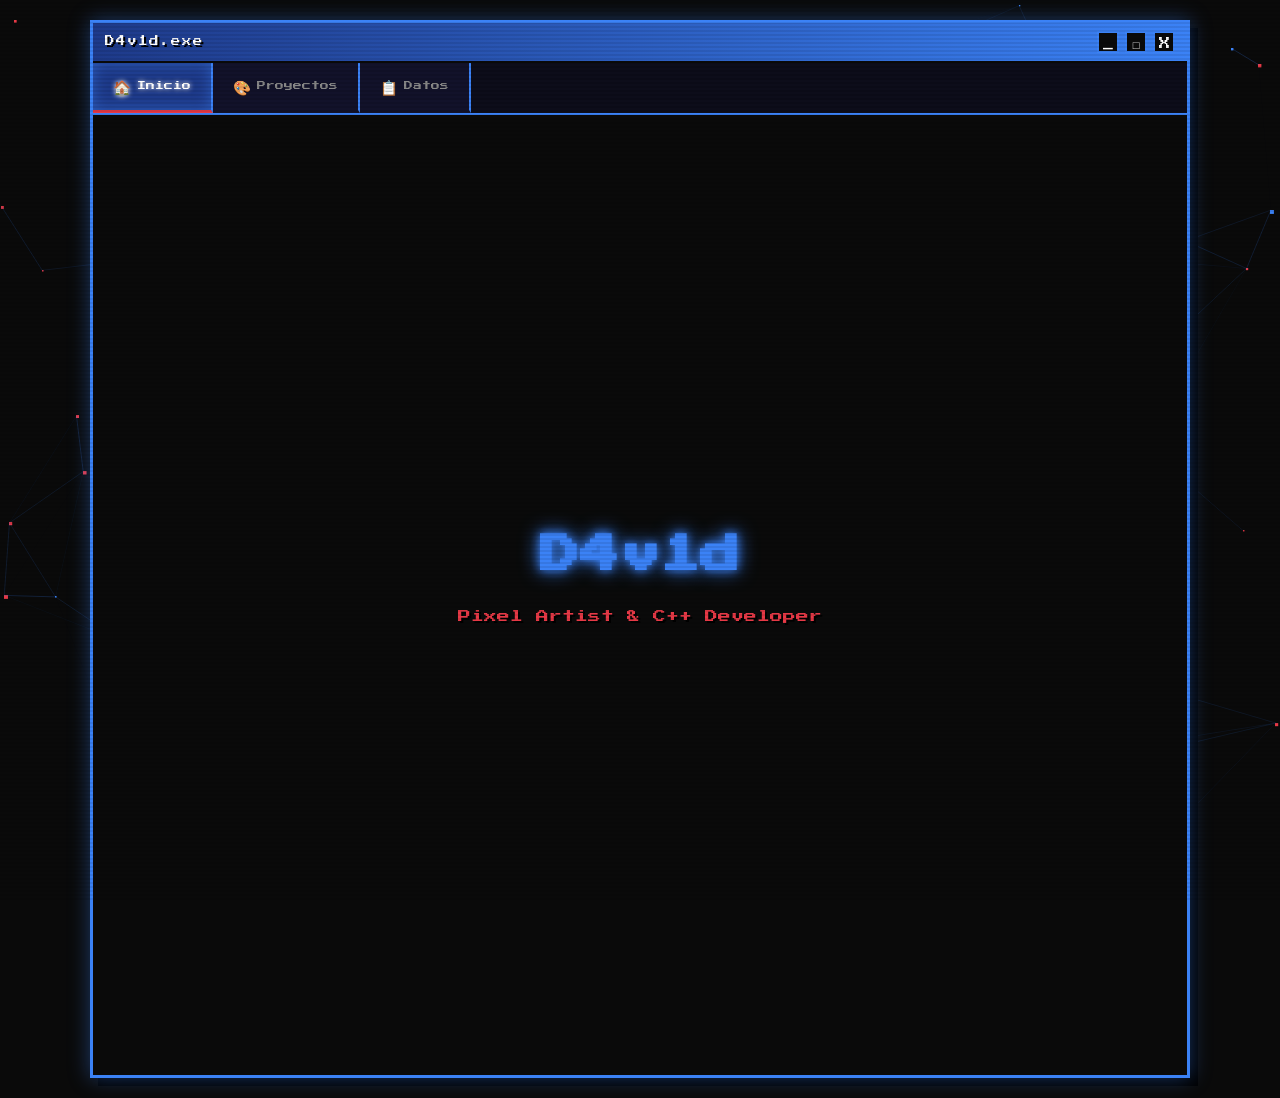
==== portafolio-d4v1d/index.html @ 5af3ea30 "Add files via upload Primera versión del portafolio" ====
<!DOCTYPE html>
<html lang="es">
<head>
    <meta charset="UTF-8">
    <meta name="viewport" content="width=device-width, initial-scale=1.0">
    <title>D4v1d | Pixel Art & Code</title>
    <link rel="stylesheet" href="css/estilo.css">
</head>
<body>
    <canvas id="fondoCanvas"></canvas>
    
    <!-- BARRA DE HERRAMIENTAS RETRO -->
    <div class="ventana-retro">
        <!-- Barra de título -->
        <div class="barra-titulo">
            <span class="titulo-ventana">D4v1d.exe</span>
            <div class="botones-ventana">
                <span class="btn-min">_</span>
                <span class="btn-max">□</span>
                <span class="btn-close">X</span>
            </div>
        </div>
        
        <!-- Pestañas de navegación -->
        <nav class="pestanas">
            <a href="index.html" class="pestana activa">
                <span class="icono-pestana">🏠</span> Inicio
            </a>
            <a href="proyectos.html" class="pestana">
                <span class="icono-pestana">🎨</span> Proyectos
            </a>
            <a href="datos.html" class="pestana">
                <span class="icono-pestana">📋</span> Datos
            </a>
        </nav>
        
        <!-- Contenido principal -->
        <div class="contenido-ventana">
            <header class="hero">
                <h1 class="nombre">D4v1d</h1>
                <p class="subtitulo">Pixel Artist & C++ Developer</p>
            </header>
        </div>
    </div>

    <script src="js/particulas.js"></script>
    <!-- CAPA DE TRANSICIÓN PIXELADA -->
    <div class="transicion-pixel" id="transicionPixel"></div>

    <script>
        // Transición pixelada al cambiar de página
        document.addEventListener('DOMContentLoaded', function() {
            const capaTransicion = document.getElementById('transicionPixel');
            
            // Al hacer clic en cualquier enlace interno
            document.querySelectorAll('a[href]').forEach(enlace => {
                // Solo enlaces internos (mismo origen)
                if (enlace.hostname === window.location.hostname || enlace.hostname === '') {
                    enlace.addEventListener('click', function(e) {
                        const href = this.getAttribute('href');
                        // Evitar enlaces a anclas o javascript
                        if (href && href !== '#' && !href.startsWith('javascript') && !href.startsWith('mailto')) {
                            e.preventDefault();
                            
                            // Activar transición
                            capaTransicion.classList.add('activa');
                            
                            // Crear píxeles cayendo
                            for (let i = 0; i < 50; i++) {
                                setTimeout(() => {
                                    const pixel = document.createElement('div');
                                    pixel.className = 'pixel-cayendo';
                                    pixel.style.left = Math.random() * 100 + '%';
                                    pixel.style.width = (Math.random() * 6 + 2) + 'px';
                                    pixel.style.height = (Math.random() * 6 + 2) + 'px';
                                    pixel.style.animationDelay = Math.random() * 0.3 + 's';
                                    pixel.style.backgroundColor = Math.random() > 0.5 ? '#3b82f6' : '#e63946';
                                    document.body.appendChild(pixel);
                                    
                                    // Eliminar pixel después de la animación
                                    setTimeout(() => pixel.remove(), 1000);
                                }, i * 15);
                            }
                            
                            // Navegar a la nueva página después de la animación
                            setTimeout(() => {
                                window.location.href = href;
                            }, 500);
                        }
                    });
                }
            });
        });
    </script>
</body>
</body>
</html>
---- portafolio-d4v1d/css/estilo.css ----
/* === FUENTE PIXEL ART === */
@import url('https://fonts.googleapis.com/css2?family=Press+Start+2P&display=swap');

/* === RESETEO BÁSICO === */
* {
    margin: 0;
    padding: 0;
    box-sizing: border-box;
}

/* === CUERPO GENERAL === */
body {
    background-color: #0a0a0a;
    color: #ffffff;
    font-family: 'Press Start 2P', monospace;
    line-height: 1.6;
    min-height: 100vh;
    overflow-x: hidden;
}

/* === CANVAS DE FONDO === */
#fondoCanvas {
    position: fixed;
    top: 0;
    left: 0;
    width: 100%;
    height: 100%;
    z-index: -1;
}

/* === HERO (INICIO) === */
.hero {
    display: flex;
    flex-direction: column;
    justify-content: center;
    align-items: center;
    height: 100vh;
    text-align: center;
    padding: 20px;
}

.nombre {
    font-size: 2.5rem;
    color: #3b82f6;
    text-shadow: 0 0 10px #3b82f6, 0 0 20px #3b82f6;
    margin-bottom: 20px;
    animation: flicker 3s infinite alternate;
}

.subtitulo {
    font-size: 0.8rem;
    color: #e63946;
    margin-bottom: 40px;
    text-shadow: 2px 2px 0px #000;
}

/* === MENÚ DE NAVEGACIÓN === */
.menu {
    display: flex;
    gap: 30px;
    margin-top: 40px;
    flex-wrap: wrap;
    justify-content: center;
}

.menu a {
    color: #ffffff;
    text-decoration: none;
    font-size: 0.7rem;
    padding: 10px 20px;
    border: 2px solid #3b82f6;
    background-color: rgba(10, 10, 10, 0.8);
    transition: all 0.3s;
}

.menu a:hover {
    background-color: #3b82f6;
    color: #0a0a0a;
    box-shadow: 0 0 15px #3b82f6;
    transform: scale(1.1);
}

/* === ANIMACIONES === */
@keyframes flicker {
    0%, 19%, 21%, 23%, 25%, 54%, 56%, 100% {
        opacity: 1;
    }
    20%, 24%, 55% {
        opacity: 0.5;
    }
}

/* === PÁGINAS INTERIORES === */
.pagina-interior {
    padding: 50px 20px;
}

.pagina-interior h1 {
    text-align: center;
    color: #3b82f6;
    font-size: 1.5rem;
    margin-bottom: 40px;
    text-shadow: 0 0 10px #3b82f6;
}

/* === GALERÍA DE PROYECTOS === */
.galeria {
    display: grid;
    grid-template-columns: repeat(auto-fill, minmax(280px, 1fr));
    gap: 30px;
    max-width: 1200px;
    margin: 0 auto;
    padding: 20px;
}

.proyecto {
    background-color: rgba(30, 58, 138, 0.2);
    border: 2px solid #3b82f6;
    padding: 15px;
    text-align: center;
    transition: all 0.3s;
}

.proyecto:hover {
    transform: translateY(-5px);
    box-shadow: 0 10px 20px rgba(59, 130, 246, 0.3);
    border-color: #e63946;
}

.img-container {
    position: relative;
    width: 100%;
    margin-bottom: 15px;
    overflow: hidden;
}

.img-container img {
    width: 100%;
    height: 200px;
    object-fit: cover;
    image-rendering: pixelated;
    user-select: none;
    -webkit-user-select: none;
    -moz-user-select: none;
    pointer-events: none;
}

.img-protector {
    position: absolute;
    top: 0;
    left: 0;
    width: 100%;
    height: 100%;
    background: transparent;
    z-index: 2;
}

.proyecto h3 {
    font-size: 0.7rem;
    color: #ffffff;
    margin: 10px 0;
}

.proyecto p {
    font-size: 0.5rem;
    color: #cccccc;
    margin: 10px 0;
    line-height: 1.4;
}

.proyecto a {
    display: inline-block;
    margin-top: 10px;
    padding: 8px 15px;
    background-color: #e63946;
    color: #ffffff;
    text-decoration: none;
    font-size: 0.6rem;
    border: none;
    transition: all 0.3s;
}

.proyecto a:hover {
    background-color: #ff6b6b;
    box-shadow: 0 0 10px #e63946;
}

/* === PÁGINA DE DATOS === */
.datos-container {
    max-width: 600px;
    margin: 50px auto;
    background-color: rgba(30, 58, 138, 0.2);
    border: 2px solid #3b82f6;
    padding: 30px;
}

.datos-container p {
    font-size: 0.6rem;
    margin: 15px 0;
    line-height: 1.8;
}

.datos-container strong {
    color: #3b82f6;
}

.datos-container a {
    color: #e63946;
    text-decoration: none;
}

.datos-container a:hover {
    text-decoration: underline;
}

/* === RESPONSIVE === */
@media (max-width: 768px) {
    .nombre {
        font-size: 1.5rem;
    }
    
    .menu {
        flex-direction: column;
        gap: 15px;
    }
    
    .menu a {
        display: block;
        width: 200px;
        margin: 0 auto;
    }
    
    .galeria {
        grid-template-columns: 1fr;
    }
}
/* ===== BARRA DE HERRAMIENTAS RETRO ===== */
.ventana-retro {
    position: relative;
    max-width: 1100px;
    margin: 20px auto;
    background-color: #1a1a2e;
    border: 3px solid #3b82f6;
    box-shadow: 
        inset 0 0 0 2px #0a0a0a,
        0 0 20px rgba(59, 130, 246, 0.4),
        8px 8px 0px #000000;
    min-height: 90vh;
}

/* Barra de título */
.barra-titulo {
    background: linear-gradient(90deg, #1e3a8a, #3b82f6);
    padding: 8px 12px;
    display: flex;
    justify-content: space-between;
    align-items: center;
    border-bottom: 2px solid #0a0a0a;
    cursor: default;
}

.titulo-ventana {
    font-size: 0.6rem;
    color: #ffffff;
    text-shadow: 2px 2px 0px #000000;
    letter-spacing: 1px;
}

.botones-ventana {
    display: flex;
    gap: 6px;
}

.btn-min, .btn-max, .btn-close {
    display: inline-block;
    width: 22px;
    height: 22px;
    background-color: #0a0a0a;
    color: #ffffff;
    text-align: center;
    line-height: 22px;
    font-size: 0.7rem;
    font-family: 'Press Start 2P', monospace;
    border: 2px solid #3b82f6;
    cursor: pointer;
    transition: all 0.2s;
}

.btn-min:hover { background-color: #3b82f6; color: #000; }
.btn-max:hover { background-color: #3b82f6; color: #000; }
.btn-close:hover { background-color: #e63946; border-color: #e63946; color: #fff; }

/* Pestañas de navegación */
.pestanas {
    display: flex;
    background-color: #0d0d1a;
    border-bottom: 2px solid #3b82f6;
    padding: 0;
    gap: 0;
}

.pestana {
    display: flex;
    align-items: center;
    gap: 6px;
    padding: 12px 20px;
    background-color: #12122a;
    color: #888888;
    text-decoration: none;
    font-size: 0.55rem;
    border-right: 2px solid #3b82f6;
    border-bottom: 3px solid transparent;
    transition: all 0.2s;
    position: relative;
    cursor: pointer;
}

.pestana:hover {
    background-color: #1a1a3e;
    color: #ffffff;
    text-shadow: 0 0 8px #3b82f6;
}

.pestana.activa {
    background-color: #1e3a8a;
    color: #ffffff;
    border-bottom: 3px solid #e63946;
    box-shadow: inset 0 0 15px rgba(59, 130, 246, 0.5);
    text-shadow: 0 0 5px #ffffff;
}

.pestana.activa::after {
    content: '';
    position: absolute;
    bottom: -3px;
    left: 0;
    width: 100%;
    height: 3px;
    background-color: #e63946;
    animation: brillo-pestana 1.5s infinite;
}

.icono-pestana {
    font-size: 0.9rem;
}

/* Contenido de la ventana */
.contenido-ventana {
    padding: 30px;
    background-color: #0a0a0a;
    min-height: 70vh;
}

/* Animación de brillo en pestaña activa */
@keyframes brillo-pestana {
    0%, 100% { opacity: 1; }
    50% { opacity: 0.5; }
}

/* Efecto hover en pestañas */
.pestana:active {
    transform: scale(0.97);
}

/* Responsive */
@media (max-width: 768px) {
    .ventana-retro {
        margin: 10px;
    }
    
    .pestanas {
        flex-wrap: wrap;
    }
    
    .pestana {
        flex: 1 1 auto;
        justify-content: center;
        padding: 10px;
        font-size: 0.5rem;
    }
    
    .contenido-ventana {
        padding: 15px;
    }
    
    .barra-titulo {
        padding: 6px 10px;
    }
    
    .titulo-ventana {
        font-size: 0.5rem;
    }
}
/* ===== SCANLINES CRT ===== */
body::after {
    content: '';
    position: fixed;
    top: 0;
    left: 0;
    width: 100%;
    height: 100%;
    background: repeating-linear-gradient(
        0deg,
        rgba(0, 0, 0, 0.08) 0px,
        rgba(0, 0, 0, 0.08) 2px,
        transparent 2px,
        transparent 4px
    );
    pointer-events: none;
    z-index: 998;
    animation: scanline-move 8s linear infinite;
}

@keyframes scanline-move {
    0% { background-position: 0 0; }
    100% { background-position: 0 4px; }
}

/* ===== TRANSICIÓN PIXELADA ENTRE PÁGINAS ===== */
.transicion-pixel {
    position: fixed;
    top: 0;
    left: 0;
    width: 100%;
    height: 100%;
    background-color: #0a0a0a;
    z-index: 9999;
    pointer-events: none;
    opacity: 0;
    transition: opacity 0.1s;
}

.transicion-pixel.activa {
    opacity: 1;
    animation: pixel-fall 0.6s ease-in forwards;
}

@keyframes pixel-fall {
    0% {
        clip-path: inset(0 0 100% 0);
    }
    20% {
        clip-path: inset(0 0 80% 0);
    }
    40% {
        clip-path: inset(0 0 60% 0);
    }
    60% {
        clip-path: inset(0 0 40% 0);
    }
    80% {
        clip-path: inset(0 0 20% 0);
    }
    100% {
        clip-path: inset(0 0 0% 0);
    }
}

/* Píxeles que caen */
.pixel-cayendo {
    position: fixed;
    background-color: #3b82f6;
    pointer-events: none;
    z-index: 10000;
    animation: caer 0.8s linear forwards;
}

@keyframes caer {
    0% {
        transform: translateY(-10px);
        opacity: 1;
    }
    100% {
        transform: translateY(110vh);
        opacity: 0;
    }
}
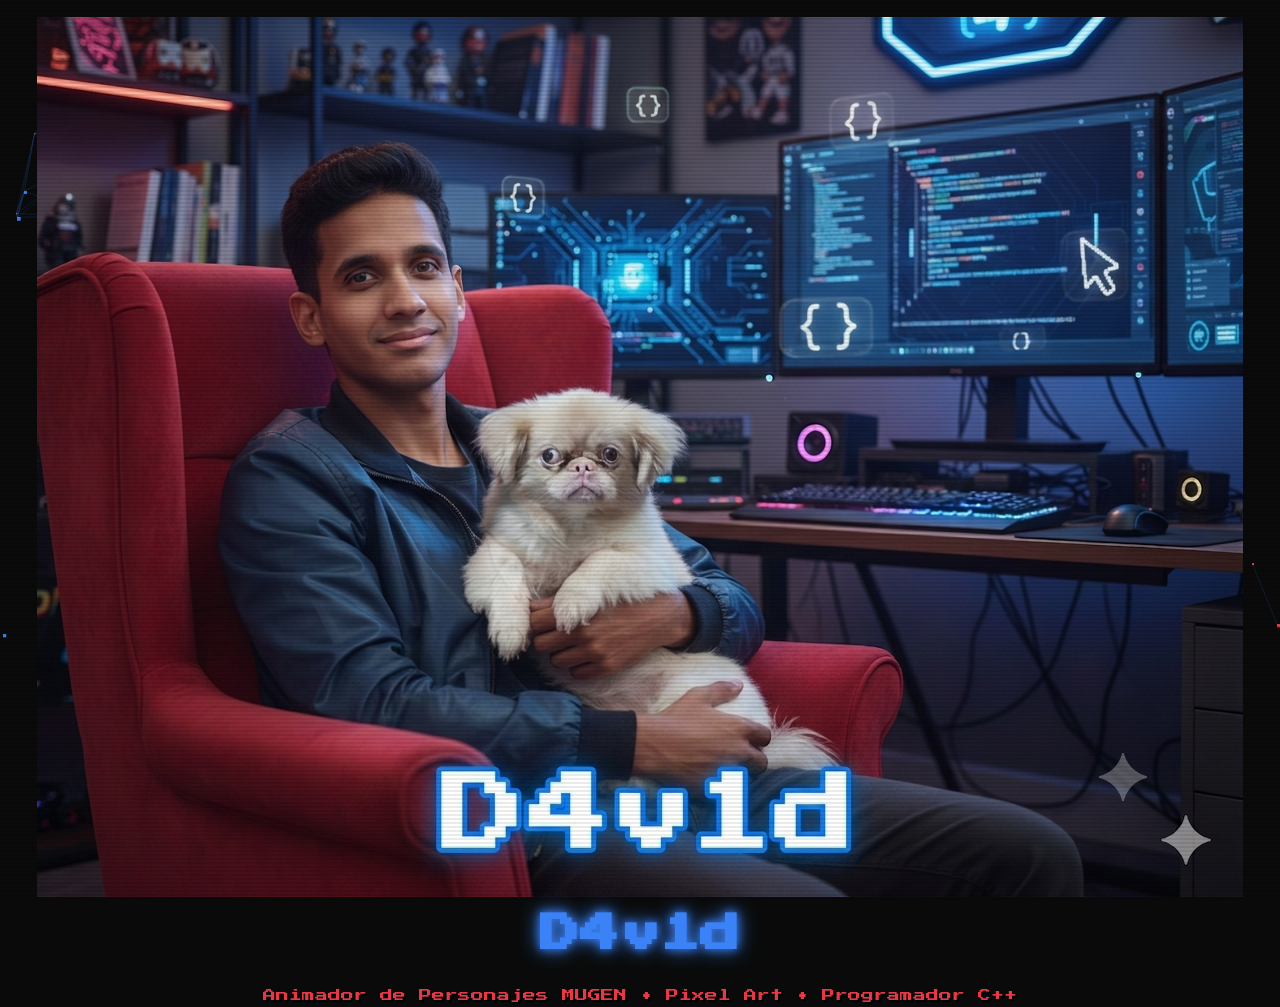
==== commit 46366105: "Refactor index.html structure and navigation" ====
--- a/portafolio-d4v1d/index.html
+++ b/portafolio-d4v1d/index.html
@@ -4,94 +4,26 @@
     <meta charset="UTF-8">
     <meta name="viewport" content="width=device-width, initial-scale=1.0">
     <title>D4v1d | Pixel Art & Code</title>
+    <link href="https://fonts.googleapis.com/css2?family=Press+Start+2P&display=swap" rel="stylesheet">
     <link rel="stylesheet" href="css/estilo.css">
 </head>
 <body>
     <canvas id="fondoCanvas"></canvas>
     
-    <!-- BARRA DE HERRAMIENTAS RETRO -->
-    <div class="ventana-retro">
-        <!-- Barra de título -->
-        <div class="barra-titulo">
-            <span class="titulo-ventana">D4v1d.exe</span>
-            <div class="botones-ventana">
-                <span class="btn-min">_</span>
-                <span class="btn-max">□</span>
-                <span class="btn-close">X</span>
-            </div>
+    <nav class="menu">
+        <a href="index.html" class="activa">🏠 Inicio</a>
+        <a href="proyectos.html">🎨 Proyectos</a>
+        <a href="datos.html">📋 Datos</a>
+    </nav>
+
+    <header class="hero">
+        <div class="logo-container">
+            <img src="./img/logo.png" alt="D4v1d" class="logo-img">
         </div>
-        
-        <!-- Pestañas de navegación -->
-        <nav class="pestanas">
-            <a href="index.html" class="pestana activa">
-                <span class="icono-pestana">🏠</span> Inicio
-            </a>
-            <a href="proyectos.html" class="pestana">
-                <span class="icono-pestana">🎨</span> Proyectos
-            </a>
-            <a href="datos.html" class="pestana">
-                <span class="icono-pestana">📋</span> Datos
-            </a>
-        </nav>
-        
-        <!-- Contenido principal -->
-        <div class="contenido-ventana">
-            <header class="hero">
-                <h1 class="nombre">D4v1d</h1>
-                <p class="subtitulo">Pixel Artist & C++ Developer</p>
-            </header>
-        </div>
-    </div>
+        <h1 class="nombre">D4v1d</h1>
+        <p class="subtitulo">Animador de Personajes MUGEN • Pixel Art • Programador C++</p>
+    </header>
 
     <script src="js/particulas.js"></script>
-    <!-- CAPA DE TRANSICIÓN PIXELADA -->
-    <div class="transicion-pixel" id="transicionPixel"></div>
-
-    <script>
-        // Transición pixelada al cambiar de página
-        document.addEventListener('DOMContentLoaded', function() {
-            const capaTransicion = document.getElementById('transicionPixel');
-            
-            // Al hacer clic en cualquier enlace interno
-            document.querySelectorAll('a[href]').forEach(enlace => {
-                // Solo enlaces internos (mismo origen)
-                if (enlace.hostname === window.location.hostname || enlace.hostname === '') {
-                    enlace.addEventListener('click', function(e) {
-                        const href = this.getAttribute('href');
-                        // Evitar enlaces a anclas o javascript
-                        if (href && href !== '#' && !href.startsWith('javascript') && !href.startsWith('mailto')) {
-                            e.preventDefault();
-                            
-                            // Activar transición
-                            capaTransicion.classList.add('activa');
-                            
-                            // Crear píxeles cayendo
-                            for (let i = 0; i < 50; i++) {
-                                setTimeout(() => {
-                                    const pixel = document.createElement('div');
-                                    pixel.className = 'pixel-cayendo';
-                                    pixel.style.left = Math.random() * 100 + '%';
-                                    pixel.style.width = (Math.random() * 6 + 2) + 'px';
-                                    pixel.style.height = (Math.random() * 6 + 2) + 'px';
-                                    pixel.style.animationDelay = Math.random() * 0.3 + 's';
-                                    pixel.style.backgroundColor = Math.random() > 0.5 ? '#3b82f6' : '#e63946';
-                                    document.body.appendChild(pixel);
-                                    
-                                    // Eliminar pixel después de la animación
-                                    setTimeout(() => pixel.remove(), 1000);
-                                }, i * 15);
-                            }
-                            
-                            // Navegar a la nueva página después de la animación
-                            setTimeout(() => {
-                                window.location.href = href;
-                            }, 500);
-                        }
-                    });
-                }
-            });
-        });
-    </script>
 </body>
-</body>
-</html>+</html>
